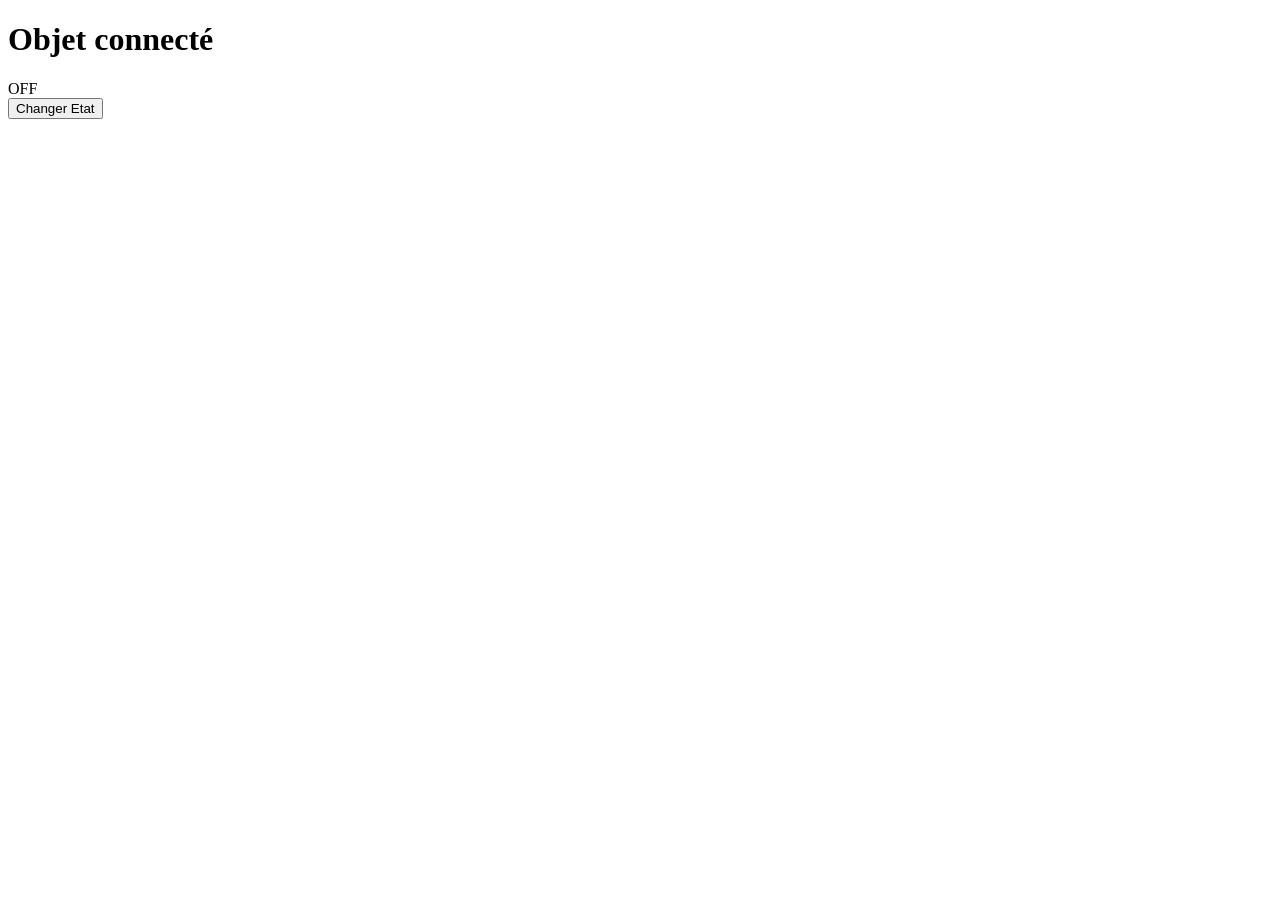
==== Programmation/JSON/Object_connecte/Serveur_Flask/GPT/templates/index.html @ 4cacaf27 "Create index.html" ====
<!DOCTYPE html>
<html lang="fr">

<head>

<meta charset="UTF-8">

<title>Objet connecté</title>

<link rel="stylesheet" href="/static/style.css">

</head>

<body>

<h1>Objet connecté</h1>

<div id="etat">OFF</div>

<button onclick="changerEtat()">
Changer Etat
</button>

<div id="lampe"></div>

<script src="/static/script.js"></script>

</body>

</html>
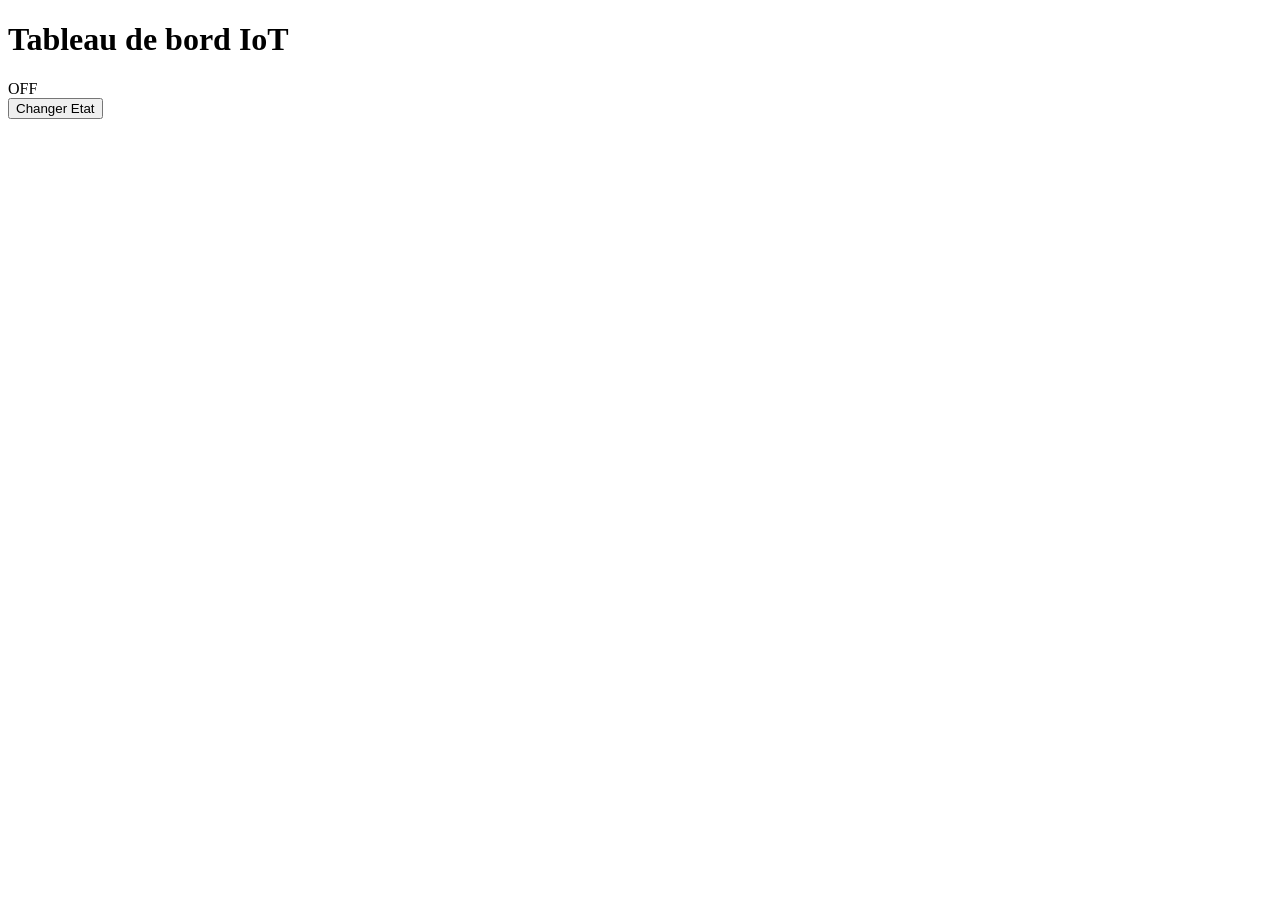
==== commit cb4fddf9: "Update index.html" ====
--- a/Programmation/JSON/Object_connecte/Serveur_Flask/GPT/templates/index.html
+++ b/Programmation/JSON/Object_connecte/Serveur_Flask/GPT/templates/index.html
@@ -5,7 +5,7 @@
 
 <meta charset="UTF-8">
 
-<title>Objet connecté</title>
+<title>Tableau de bord IoT</title>
 
 <link rel="stylesheet" href="/static/style.css">
 
@@ -13,7 +13,7 @@
 
 <body>
 
-<h1>Objet connecté</h1>
+<h1>Tableau de bord IoT</h1>
 
 <div id="etat">OFF</div>
 
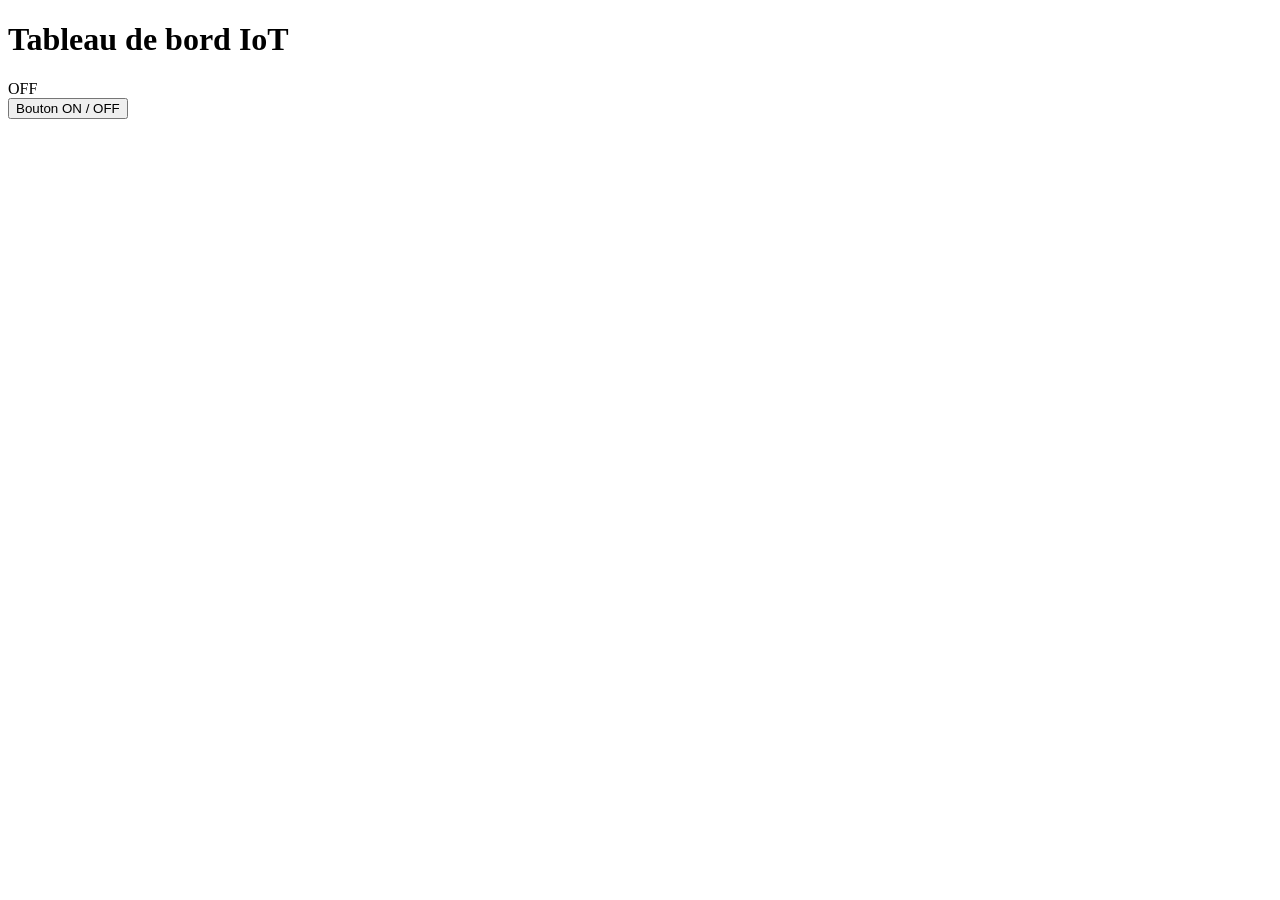
==== commit e8cfd00b: "Update button text for state change" ====
--- a/Programmation/JSON/Object_connecte/Serveur_Flask/GPT/templates/index.html
+++ b/Programmation/JSON/Object_connecte/Serveur_Flask/GPT/templates/index.html
@@ -18,7 +18,7 @@
 <div id="etat">OFF</div>
 
 <button onclick="changerEtat()">
-Changer Etat
+Bouton ON / OFF
 </button>
 
 <div id="lampe"></div>
